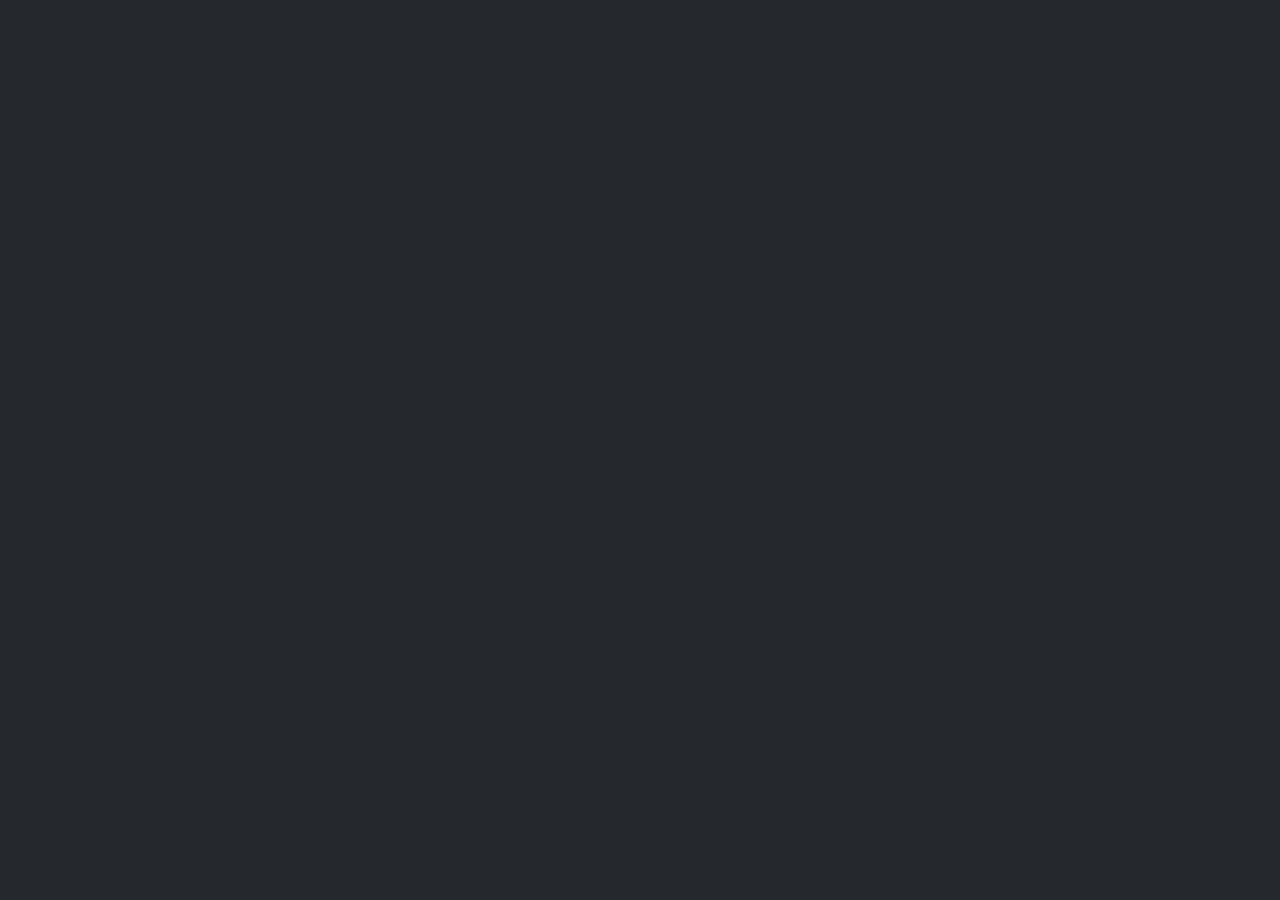
==== SynapseX/Editor.html @ 971ddf24 "Create Editor.html" ====
<!DOCTYPE html>
<html lang="en">
<head>
  <meta charset="UTF-8">
  <meta http-equiv="X-UA-Compatible" content="IE=edge,chrome=1">
  <title>Editor</title>
  <style type="text/css" media="screen">
    body {
        overflow: hidden;
    }

    #editor {
        margin: 0;
        position: absolute;
        top: 0;
        bottom: 0;
        left: 0;
        right: 0;
    }
  </style>
  <script src="ace/ace.js" type="text/javascript" charset="utf-8"></script>
  <script src="ace/ext-language_tools.js"></script>
</head>
  <body style="background-color: #25282c">
    <pre id="editor"></pre>
    <script>
        var GetText;
        var SetText;
        var ClearText;
        var SetTheme;

        ace.require("ace/ext/language_tools");
        var editor = ace.edit("editor");
        editor.setTheme("ace/theme/tomorrow_night_eighties");
        editor.session.setMode("ace/mode/lua");
        editor.setOption("enableLiveAutocompletion", true);
        editor.setOption("cursorStyle", "smooth");
        editor.setShowPrintMargin(false);
        document.getElementById('editor').style.fontSize='13px';

        /* do not edit below - Synapse X internal code */
        GetText = function()
        {
            return editor.getValue();
        }

        SetText = function(x)
        {
          editor.setValue(x);
          editor.session.setValue(x);
        }

        ClearText = function()
        {
          editor.setValue("");
        }

        SetTheme = function(th)
        {
          editor.setTheme("ace/theme/" + th);
        }

        editor.on("input", async function() 
        {
          await CefSharp.BindObjectAsync("synServiceAsync");

          synServiceAsync.textChanged(editor.getValue());
        });

        document.addEventListener('keydown', async e => 
        {
          if (e.ctrlKey) 
          {
            if (e.key === 's')
            {
              e.preventDefault();

              await CefSharp.BindObjectAsync("synServiceAsync");

              synServiceAsync.saveRequest(editor.getValue());
            }
            else if (e.key === 'o')
            {
              e.preventDefault();

              await CefSharp.BindObjectAsync("synServiceAsync");

              synServiceAsync.openRequest();
            }
          }
        });

        document.oncontextmenu = function()
        {
          return false;
        }
    </script>
  </body>
</html>
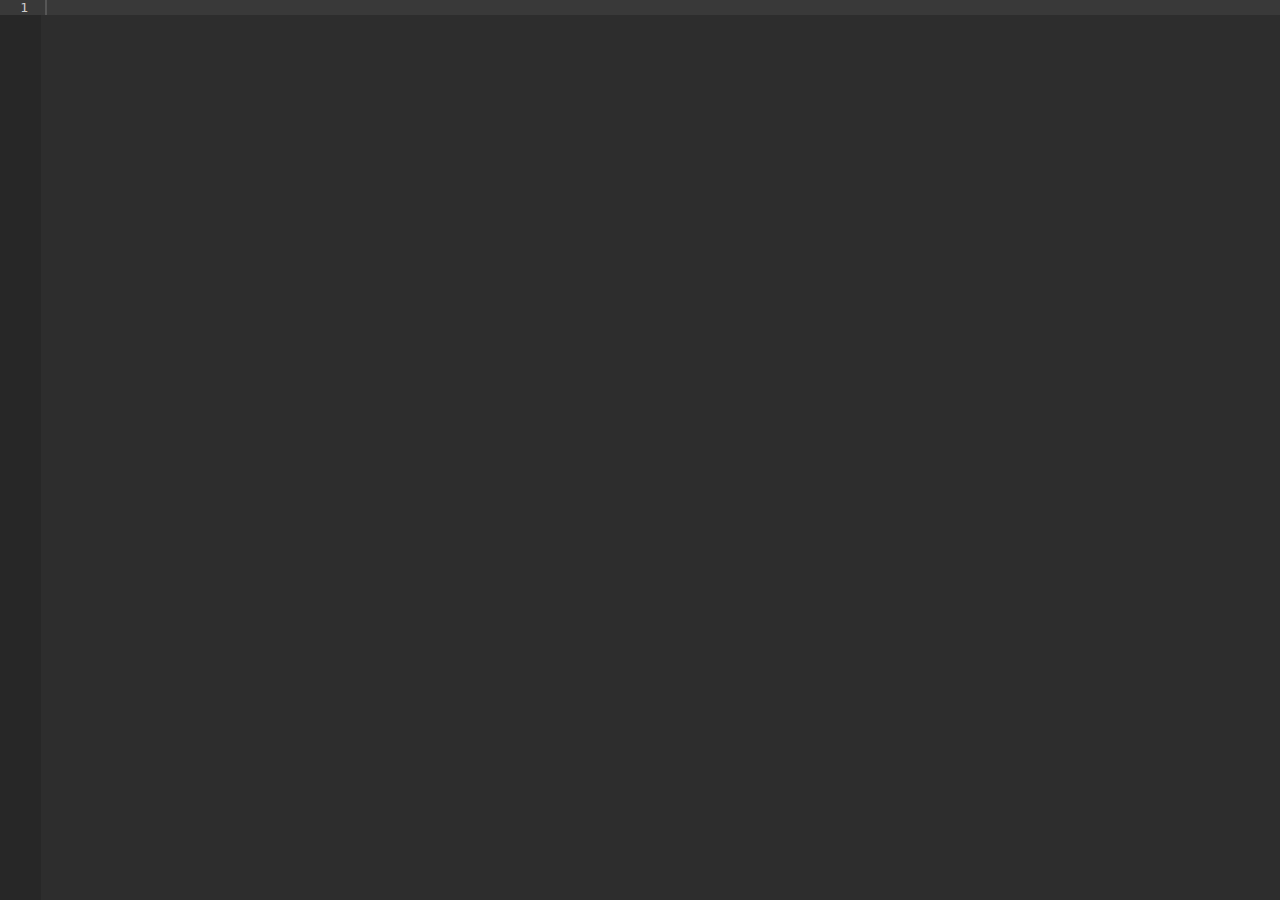
==== commit af477153: "Update Editor.html" ====
--- a/SynapseX/Editor.html
+++ b/SynapseX/Editor.html
@@ -1,9 +1,17 @@
 <!DOCTYPE html>
-<html lang="en">
-<head>
-  <meta charset="UTF-8">
+<html lang="en"><head><meta http-equiv="Content-Type" content="text/html; charset=UTF-8"><style id="ace-tomorrow-night-eighties">.ace-tomorrow-night-eighties .ace_gutter {background: #272727;color: #CCC}.ace-tomorrow-night-eighties .ace_print-margin {width: 1px;background: #272727}.ace-tomorrow-night-eighties {background-color: #2D2D2D;color: #CCCCCC}.ace-tomorrow-night-eighties .ace_constant.ace_other,.ace-tomorrow-night-eighties .ace_cursor {color: #CCCCCC}.ace-tomorrow-night-eighties .ace_marker-layer .ace_selection {background: #515151}.ace-tomorrow-night-eighties.ace_multiselect .ace_selection.ace_start {box-shadow: 0 0 3px 0px #2D2D2D;}.ace-tomorrow-night-eighties .ace_marker-layer .ace_step {background: rgb(102, 82, 0)}.ace-tomorrow-night-eighties .ace_marker-layer .ace_bracket {margin: -1px 0 0 -1px;border: 1px solid #6A6A6A}.ace-tomorrow-night-bright .ace_stack {background: rgb(66, 90, 44)}.ace-tomorrow-night-eighties .ace_marker-layer .ace_active-line {background: #393939}.ace-tomorrow-night-eighties .ace_gutter-active-line {background-color: #393939}.ace-tomorrow-night-eighties .ace_marker-layer .ace_selected-word {border: 1px solid #515151}.ace-tomorrow-night-eighties .ace_invisible {color: #6A6A6A}.ace-tomorrow-night-eighties .ace_keyword,.ace-tomorrow-night-eighties .ace_meta,.ace-tomorrow-night-eighties .ace_storage,.ace-tomorrow-night-eighties .ace_storage.ace_type,.ace-tomorrow-night-eighties .ace_support.ace_type {color: #CC99CC}.ace-tomorrow-night-eighties .ace_keyword.ace_operator {color: #66CCCC}.ace-tomorrow-night-eighties .ace_constant.ace_character,.ace-tomorrow-night-eighties .ace_constant.ace_language,.ace-tomorrow-night-eighties .ace_constant.ace_numeric,.ace-tomorrow-night-eighties .ace_keyword.ace_other.ace_unit,.ace-tomorrow-night-eighties .ace_support.ace_constant,.ace-tomorrow-night-eighties .ace_variable.ace_parameter {color: #F99157}.ace-tomorrow-night-eighties .ace_invalid {color: #CDCDCD;background-color: #F2777A}.ace-tomorrow-night-eighties .ace_invalid.ace_deprecated {color: #CDCDCD;background-color: #CC99CC}.ace-tomorrow-night-eighties .ace_fold {background-color: #6699CC;border-color: #CCCCCC}.ace-tomorrow-night-eighties .ace_entity.ace_name.ace_function,.ace-tomorrow-night-eighties .ace_support.ace_function,.ace-tomorrow-night-eighties .ace_variable {color: #6699CC}.ace-tomorrow-night-eighties .ace_support.ace_class,.ace-tomorrow-night-eighties .ace_support.ace_type {color: #FFCC66}.ace-tomorrow-night-eighties .ace_heading,.ace-tomorrow-night-eighties .ace_markup.ace_heading,.ace-tomorrow-night-eighties .ace_string {color: #99CC99}.ace-tomorrow-night-eighties .ace_comment {color: #999999}.ace-tomorrow-night-eighties .ace_entity.ace_name.ace_tag,.ace-tomorrow-night-eighties .ace_entity.ace_other.ace_attribute-name,.ace-tomorrow-night-eighties .ace_meta.ace_tag,.ace-tomorrow-night-eighties .ace_variable {color: #F2777A}.ace-tomorrow-night-eighties .ace_indent-guide {background: url([data-uri]) right repeat-y}
+/*# sourceURL=ace/css/ace-tomorrow-night-eighties */</style><style id="autocompletion.css">.ace_editor.ace_autocomplete .ace_marker-layer .ace_active-line {    background-color: #CAD6FA;    z-index: 1;}.ace_dark.ace_editor.ace_autocomplete .ace_marker-layer .ace_active-line {    background-color: #3a674e;}.ace_editor.ace_autocomplete .ace_line-hover {    border: 1px solid #abbffe;    margin-top: -1px;    background: rgba(233,233,253,0.4);    position: absolute;    z-index: 2;}.ace_dark.ace_editor.ace_autocomplete .ace_line-hover {    border: 1px solid rgba(109, 150, 13, 0.8);    background: rgba(58, 103, 78, 0.62);}.ace_completion-meta {    opacity: 0.5;    margin: 0.9em;}.ace_completion-message {    color: blue;}.ace_editor.ace_autocomplete .ace_completion-highlight{    color: #2d69c7;}.ace_dark.ace_editor.ace_autocomplete .ace_completion-highlight{    color: #93ca12;}.ace_editor.ace_autocomplete {    width: 300px;    z-index: 200000;    border: 1px lightgray solid;    position: fixed;    box-shadow: 2px 3px 5px rgba(0,0,0,.2);    line-height: 1.4;    background: #fefefe;    color: #111;}.ace_dark.ace_editor.ace_autocomplete {    border: 1px #484747 solid;    box-shadow: 2px 3px 5px rgba(0, 0, 0, 0.51);    line-height: 1.4;    background: #25282c;    color: #c1c1c1;}
+/*# sourceURL=ace/css/autocompletion.css */</style><style>.ace_snippet-marker {    -moz-box-sizing: border-box;    box-sizing: border-box;    background: rgba(194, 193, 208, 0.09);    border: 1px dotted rgba(211, 208, 235, 0.62);    position: absolute;}</style><style>    .error_widget_wrapper {        background: inherit;        color: inherit;        border:none    }    .error_widget {        border-top: solid 2px;        border-bottom: solid 2px;        margin: 5px 0;        padding: 10px 40px;        white-space: pre-wrap;    }    .error_widget.ace_error, .error_widget_arrow.ace_error{        border-color: #ff5a5a    }    .error_widget.ace_warning, .error_widget_arrow.ace_warning{        border-color: #F1D817    }    .error_widget.ace_info, .error_widget_arrow.ace_info{        border-color: #5a5a5a    }    .error_widget.ace_ok, .error_widget_arrow.ace_ok{        border-color: #5aaa5a    }    .error_widget_arrow {        position: absolute;        border: solid 5px;        border-top-color: transparent!important;        border-right-color: transparent!important;        border-left-color: transparent!important;        top: -5px;    }</style><style id="ace-tm">.ace-tm .ace_gutter {background: #f0f0f0;color: #333;}.ace-tm .ace_print-margin {width: 1px;background: #e8e8e8;}.ace-tm .ace_fold {background-color: #6B72E6;}.ace-tm {background-color: #FFFFFF;color: black;}.ace-tm .ace_cursor {color: black;}.ace-tm .ace_invisible {color: rgb(191, 191, 191);}.ace-tm .ace_storage,.ace-tm .ace_keyword {color: blue;}.ace-tm .ace_constant {color: rgb(197, 6, 11);}.ace-tm .ace_constant.ace_buildin {color: rgb(88, 72, 246);}.ace-tm .ace_constant.ace_language {color: rgb(88, 92, 246);}.ace-tm .ace_constant.ace_library {color: rgb(6, 150, 14);}.ace-tm .ace_invalid {background-color: rgba(255, 0, 0, 0.1);color: red;}.ace-tm .ace_support.ace_function {color: rgb(60, 76, 114);}.ace-tm .ace_support.ace_constant {color: rgb(6, 150, 14);}.ace-tm .ace_support.ace_type,.ace-tm .ace_support.ace_class {color: rgb(109, 121, 222);}.ace-tm .ace_keyword.ace_operator {color: rgb(104, 118, 135);}.ace-tm .ace_string {color: rgb(3, 106, 7);}.ace-tm .ace_comment {color: rgb(76, 136, 107);}.ace-tm .ace_comment.ace_doc {color: rgb(0, 102, 255);}.ace-tm .ace_comment.ace_doc.ace_tag {color: rgb(128, 159, 191);}.ace-tm .ace_constant.ace_numeric {color: rgb(0, 0, 205);}.ace-tm .ace_variable {color: rgb(49, 132, 149);}.ace-tm .ace_xml-pe {color: rgb(104, 104, 91);}.ace-tm .ace_entity.ace_name.ace_function {color: #0000A2;}.ace-tm .ace_heading {color: rgb(12, 7, 255);}.ace-tm .ace_list {color:rgb(185, 6, 144);}.ace-tm .ace_meta.ace_tag {color:rgb(0, 22, 142);}.ace-tm .ace_string.ace_regex {color: rgb(255, 0, 0)}.ace-tm .ace_marker-layer .ace_selection {background: rgb(181, 213, 255);}.ace-tm.ace_multiselect .ace_selection.ace_start {box-shadow: 0 0 3px 0px white;}.ace-tm .ace_marker-layer .ace_step {background: rgb(252, 255, 0);}.ace-tm .ace_marker-layer .ace_stack {background: rgb(164, 229, 101);}.ace-tm .ace_marker-layer .ace_bracket {margin: -1px 0 0 -1px;border: 1px solid rgb(192, 192, 192);}.ace-tm .ace_marker-layer .ace_active-line {background: rgba(0, 0, 0, 0.07);}.ace-tm .ace_gutter-active-line {background-color : #dcdcdc;}.ace-tm .ace_marker-layer .ace_selected-word {background: rgb(250, 250, 255);border: 1px solid rgb(200, 200, 250);}.ace-tm .ace_indent-guide {background: url("[data-uri]") right repeat-y;}
+/*# sourceURL=ace/css/ace-tm */</style><style id="ace_editor.css">.ace_br1 {border-top-left-radius    : 3px;}.ace_br2 {border-top-right-radius   : 3px;}.ace_br3 {border-top-left-radius    : 3px; border-top-right-radius:    3px;}.ace_br4 {border-bottom-right-radius: 3px;}.ace_br5 {border-top-left-radius    : 3px; border-bottom-right-radius: 3px;}.ace_br6 {border-top-right-radius   : 3px; border-bottom-right-radius: 3px;}.ace_br7 {border-top-left-radius    : 3px; border-top-right-radius:    3px; border-bottom-right-radius: 3px;}.ace_br8 {border-bottom-left-radius : 3px;}.ace_br9 {border-top-left-radius    : 3px; border-bottom-left-radius:  3px;}.ace_br10{border-top-right-radius   : 3px; border-bottom-left-radius:  3px;}.ace_br11{border-top-left-radius    : 3px; border-top-right-radius:    3px; border-bottom-left-radius:  3px;}.ace_br12{border-bottom-right-radius: 3px; border-bottom-left-radius:  3px;}.ace_br13{border-top-left-radius    : 3px; border-bottom-right-radius: 3px; border-bottom-left-radius:  3px;}.ace_br14{border-top-right-radius   : 3px; border-bottom-right-radius: 3px; border-bottom-left-radius:  3px;}.ace_br15{border-top-left-radius    : 3px; border-top-right-radius:    3px; border-bottom-right-radius: 3px; border-bottom-left-radius: 3px;}.ace_editor {position: relative;overflow: hidden;padding: 0;font: 12px/normal 'Monaco', 'Menlo', 'Ubuntu Mono', 'Consolas', 'source-code-pro', monospace;direction: ltr;text-align: left;-webkit-tap-highlight-color: rgba(0, 0, 0, 0);}.ace_scroller {position: absolute;overflow: hidden;top: 0;bottom: 0;background-color: inherit;-ms-user-select: none;-moz-user-select: none;-webkit-user-select: none;user-select: none;cursor: text;}.ace_content {position: absolute;box-sizing: border-box;min-width: 100%;contain: style size layout;font-variant-ligatures: no-common-ligatures;}.ace_dragging .ace_scroller:before{position: absolute;top: 0;left: 0;right: 0;bottom: 0;content: '';background: rgba(250, 250, 250, 0.01);z-index: 1000;}.ace_dragging.ace_dark .ace_scroller:before{background: rgba(0, 0, 0, 0.01);}.ace_selecting, .ace_selecting * {cursor: text !important;}.ace_gutter {position: absolute;overflow : hidden;width: auto;top: 0;bottom: 0;left: 0;cursor: default;z-index: 4;-ms-user-select: none;-moz-user-select: none;-webkit-user-select: none;user-select: none;contain: style size layout;}.ace_gutter-active-line {position: absolute;left: 0;right: 0;}.ace_scroller.ace_scroll-left {box-shadow: 17px 0 16px -16px rgba(0, 0, 0, 0.4) inset;}.ace_gutter-cell {position: absolute;top: 0;left: 0;right: 0;padding-left: 19px;padding-right: 6px;background-repeat: no-repeat;}.ace_gutter-cell.ace_error {background-image: url("[data-uri]");background-repeat: no-repeat;background-position: 2px center;}.ace_gutter-cell.ace_warning {background-image: url("[data-uri]");background-position: 2px center;}.ace_gutter-cell.ace_info {background-image: url("[data-uri]");background-position: 2px center;}.ace_dark .ace_gutter-cell.ace_info {background-image: url("[data-uri]");}.ace_scrollbar {contain: strict;position: absolute;right: 0;bottom: 0;z-index: 6;}.ace_scrollbar-inner {position: absolute;cursor: text;left: 0;top: 0;}.ace_scrollbar-v{overflow-x: hidden;overflow-y: scroll;top: 0;}.ace_scrollbar-h {overflow-x: scroll;overflow-y: hidden;left: 0;}.ace_print-margin {position: absolute;height: 100%;}.ace_text-input {position: absolute;z-index: 0;width: 0.5em;height: 1em;opacity: 0;background: transparent;-moz-appearance: none;appearance: none;border: none;resize: none;outline: none;overflow: hidden;font: inherit;padding: 0 1px;margin: 0 -1px;contain: strict;-ms-user-select: text;-moz-user-select: text;-webkit-user-select: text;user-select: text;white-space: pre!important;}.ace_text-input.ace_composition {background: transparent;color: inherit;z-index: 1000;opacity: 1;}.ace_composition_placeholder { color: transparent }.ace_composition_marker { border-bottom: 1px solid;position: absolute;border-radius: 0;margin-top: 1px;}[ace_nocontext=true] {transform: none!important;filter: none!important;clip-path: none!important;mask : none!important;contain: none!important;perspective: none!important;mix-blend-mode: initial!important;z-index: auto;}.ace_layer {z-index: 1;position: absolute;overflow: hidden;word-wrap: normal;white-space: pre;height: 100%;width: 100%;box-sizing: border-box;pointer-events: none;}.ace_gutter-layer {position: relative;width: auto;text-align: right;pointer-events: auto;height: 1000000px;contain: style size layout;}.ace_text-layer {font: inherit !important;position: absolute;height: 1000000px;width: 1000000px;contain: style size layout;}.ace_text-layer > .ace_line, .ace_text-layer > .ace_line_group {contain: style size layout;position: absolute;top: 0;left: 0;right: 0;}.ace_hidpi .ace_text-layer,.ace_hidpi .ace_gutter-layer,.ace_hidpi .ace_content,.ace_hidpi .ace_gutter {contain: strict;will-change: transform;}.ace_hidpi .ace_text-layer > .ace_line, .ace_hidpi .ace_text-layer > .ace_line_group {contain: strict;}.ace_cjk {display: inline-block;text-align: center;}.ace_cursor-layer {z-index: 4;}.ace_cursor {z-index: 4;position: absolute;box-sizing: border-box;border-left: 2px solid;transform: translatez(0);}.ace_multiselect .ace_cursor {border-left-width: 1px;}.ace_slim-cursors .ace_cursor {border-left-width: 1px;}.ace_overwrite-cursors .ace_cursor {border-left-width: 0;border-bottom: 1px solid;}.ace_hidden-cursors .ace_cursor {opacity: 0.2;}.ace_hasPlaceholder .ace_hidden-cursors .ace_cursor {opacity: 0;}.ace_smooth-blinking .ace_cursor {transition: opacity 0.18s;}.ace_animate-blinking .ace_cursor {animation-duration: 1000ms;animation-timing-function: step-end;animation-name: blink-ace-animate;animation-iteration-count: infinite;}.ace_animate-blinking.ace_smooth-blinking .ace_cursor {animation-duration: 1000ms;animation-timing-function: ease-in-out;animation-name: blink-ace-animate-smooth;}@keyframes blink-ace-animate {from, to { opacity: 1; }60% { opacity: 0; }}@keyframes blink-ace-animate-smooth {from, to { opacity: 1; }45% { opacity: 1; }60% { opacity: 0; }85% { opacity: 0; }}.ace_marker-layer .ace_step, .ace_marker-layer .ace_stack {position: absolute;z-index: 3;}.ace_marker-layer .ace_selection {position: absolute;z-index: 5;}.ace_marker-layer .ace_bracket {position: absolute;z-index: 6;}.ace_marker-layer .ace_error_bracket {position: absolute;border-bottom: 1px solid #DE5555;border-radius: 0;}.ace_marker-layer .ace_active-line {position: absolute;z-index: 2;}.ace_marker-layer .ace_selected-word {position: absolute;z-index: 4;box-sizing: border-box;}.ace_line .ace_fold {box-sizing: border-box;display: inline-block;height: 11px;margin-top: -2px;vertical-align: middle;background-image:url("[data-uri]"),url("[data-uri]");background-repeat: no-repeat, repeat-x;background-position: center center, top left;color: transparent;border: 1px solid black;border-radius: 2px;cursor: pointer;pointer-events: auto;}.ace_dark .ace_fold {}.ace_fold:hover{background-image:url("[data-uri]"),url("[data-uri]");}.ace_tooltip {background-color: #FFF;background-image: linear-gradient(to bottom, transparent, rgba(0, 0, 0, 0.1));border: 1px solid gray;border-radius: 1px;box-shadow: 0 1px 2px rgba(0, 0, 0, 0.3);color: black;max-width: 100%;padding: 3px 4px;position: fixed;z-index: 999999;box-sizing: border-box;cursor: default;white-space: pre;word-wrap: break-word;line-height: normal;font-style: normal;font-weight: normal;letter-spacing: normal;pointer-events: none;}.ace_folding-enabled > .ace_gutter-cell {padding-right: 13px;}.ace_fold-widget {box-sizing: border-box;margin: 0 -12px 0 1px;display: none;width: 11px;vertical-align: top;background-image: url("[data-uri]");background-repeat: no-repeat;background-position: center;border-radius: 3px;border: 1px solid transparent;cursor: pointer;}.ace_folding-enabled .ace_fold-widget {display: inline-block;   }.ace_fold-widget.ace_end {background-image: url("[data-uri]");}.ace_fold-widget.ace_closed {background-image: url("[data-uri]");}.ace_fold-widget:hover {border: 1px solid rgba(0, 0, 0, 0.3);background-color: rgba(255, 255, 255, 0.2);box-shadow: 0 1px 1px rgba(255, 255, 255, 0.7);}.ace_fold-widget:active {border: 1px solid rgba(0, 0, 0, 0.4);background-color: rgba(0, 0, 0, 0.05);box-shadow: 0 1px 1px rgba(255, 255, 255, 0.8);}.ace_dark .ace_fold-widget {background-image: url("[data-uri]");}.ace_dark .ace_fold-widget.ace_end {background-image: url("[data-uri]");}.ace_dark .ace_fold-widget.ace_closed {background-image: url("[data-uri]");}.ace_dark .ace_fold-widget:hover {box-shadow: 0 1px 1px rgba(255, 255, 255, 0.2);background-color: rgba(255, 255, 255, 0.1);}.ace_dark .ace_fold-widget:active {box-shadow: 0 1px 1px rgba(255, 255, 255, 0.2);}.ace_inline_button {border: 1px solid lightgray;display: inline-block;margin: -1px 8px;padding: 0 5px;pointer-events: auto;cursor: pointer;}.ace_inline_button:hover {border-color: gray;background: rgba(200,200,200,0.2);display: inline-block;pointer-events: auto;}.ace_fold-widget.ace_invalid {background-color: #FFB4B4;border-color: #DE5555;}.ace_fade-fold-widgets .ace_fold-widget {transition: opacity 0.4s ease 0.05s;opacity: 0;}.ace_fade-fold-widgets:hover .ace_fold-widget {transition: opacity 0.05s ease 0.05s;opacity:1;}.ace_underline {text-decoration: underline;}.ace_bold {font-weight: bold;}.ace_nobold .ace_bold {font-weight: normal;}.ace_italic {font-style: italic;}.ace_error-marker {background-color: rgba(255, 0, 0,0.2);position: absolute;z-index: 9;}.ace_highlight-marker {background-color: rgba(255, 255, 0,0.2);position: absolute;z-index: 8;}.ace_mobile-menu {position: absolute;line-height: 1.5;border-radius: 4px;-ms-user-select: none;-moz-user-select: none;-webkit-user-select: none;user-select: none;background: white;box-shadow: 1px 3px 2px grey;border: 1px solid #dcdcdc;color: black;}.ace_dark > .ace_mobile-menu {background: #333;color: #ccc;box-shadow: 1px 3px 2px grey;border: 1px solid #444;}.ace_mobile-button {padding: 2px;cursor: pointer;overflow: hidden;}.ace_mobile-button:hover {background-color: #eee;opacity:1;}.ace_mobile-button:active {background-color: #ddd;}.ace_placeholder {font-family: arial;transform: scale(0.9);transform-origin: left;white-space: pre;opacity: 0.7;margin: 0 10px;}
+/*# sourceURL=ace/css/ace_editor.css */</style>
+  
   <meta http-equiv="X-UA-Compatible" content="IE=edge,chrome=1">
-  <title>Editor</title>
+  <link rel="shortcut icon" href="https://banbus.cf/images/synx.ico">
+  <meta content="Synapse X Editor" property="og:title">
+  <meta content="Editor your scripts with editor same as in Synapse X!" property="og:description">
+  <meta property="og:image" content="https://banbus.cf/images/synx.png">
+  <meta content="#FF0000" data-react-helmet="true" name="theme-color">
+  <title>Synapse X Editor</title>
   <style type="text/css" media="screen">
     body {
         overflow: hidden;
@@ -18,17 +26,16 @@
         right: 0;
     }
   </style>
-  <script src="ace/ace.js" type="text/javascript" charset="utf-8"></script>
-  <script src="ace/ext-language_tools.js"></script>
-</head>
+  <script src="./Synapse X Editor_files/ace.js.загружено" type="text/javascript" charset="utf-8"></script><style type="text/css" id="operaUserStyle"></style>
+  <script src="./Synapse X Editor_files/ext-language_tools.js.загружено"></script>
+<script src="./Synapse X Editor_files/theme-tomorrow_night_eighties.js.загружено"></script><script src="./Synapse X Editor_files/mode-lua.js.загружено"></script></head>
   <body style="background-color: #25282c">
-    <pre id="editor"></pre>
+    <pre id="editor" class=" ace_editor ace-tomorrow-night-eighties ace_dark" style="font-size: 13px;"><textarea class="ace_text-input" wrap="off" autocorrect="off" autocapitalize="off" spellcheck="false" style="opacity: 0; font-size: 1px; height: 1px; width: 1px; top: 15px; left: 45px;"></textarea><div class="ace_gutter" aria-hidden="true" style="left: 0px; width: 41px;"><div class="ace_layer ace_gutter-layer ace_folding-enabled" style="height: 1e+06px; top: 0px; left: 0px; width: 41px;"><div class="ace_gutter-cell ace_gutter-active-line " style="height: 15px; top: 0px;">1<span style="display: none;"></span></div></div></div><div class="ace_scroller" style="line-height: 15px; left: 41px; right: 0px; bottom: 0px;"><div class="ace_content" style="top: 0px; left: 0px; width: 1838px; height: 961px;"><div class="ace_layer ace_print-margin-layer"><div class="ace_print-margin" style="left: 576px; visibility: hidden;"></div></div><div class="ace_layer ace_marker-layer"><div class="ace_active-line" style="height: 15px; top: 0px; left: 0px; right: 0px;"></div></div><div class="ace_layer ace_text-layer" style="height: 1e+06px; margin: 0px 4px; top: 0px; left: 0px;"><div class="ace_line" style="height: 15px; top: 0px;"></div></div><div class="ace_layer ace_marker-layer"></div><div class="ace_layer ace_cursor-layer ace_hidden-cursors"><div class="ace_cursor" style="display: block; top: 0px; left: 4px; width: 7px; height: 15px; animation-duration: 1000ms;"></div></div></div></div><div class="ace_scrollbar ace_scrollbar-v" style="display: none; width: 20px; bottom: 0px;"><div class="ace_scrollbar-inner" style="width: 20px; height: 15px;">&nbsp;</div></div><div class="ace_scrollbar ace_scrollbar-h" style="display: none; height: 20px; left: 41px; right: 0px;"><div class="ace_scrollbar-inner" style="height: 20px; width: 1838px;">&nbsp;</div></div><div style="height: auto; width: auto; top: 0px; left: 0px; visibility: hidden; position: absolute; white-space: pre; font: inherit; overflow: hidden;"><div style="height: auto; width: auto; top: 0px; left: 0px; visibility: hidden; position: absolute; white-space: pre; font: inherit; overflow: visible;">הההההההההההההההההההההההההההההההההההההההההההההההההההההההההההההההההההההההההההההההההההההההההההההההההההההההההההההההההההההההההההההההההההההההההההההההההההההההההההההההההההההההההההההההההההההההההההההההההההההההההההההההההההההההההההההההההההההההההההההההההההההההההההההההה</div><div style="height: auto; width: auto; top: 0px; left: 0px; visibility: hidden; position: absolute; white-space: pre; font-style: inherit; font-variant: inherit; font-stretch: inherit; font-size: inherit; line-height: inherit; font-family: inherit; overflow: visible;">[base64]</div></div></pre>
     <script>
         var GetText;
         var SetText;
         var ClearText;
         var SetTheme;
-
         ace.require("ace/ext/language_tools");
         var editor = ace.edit("editor");
         editor.setTheme("ace/theme/tomorrow_night_eighties");
@@ -37,63 +44,7 @@
         editor.setOption("cursorStyle", "smooth");
         editor.setShowPrintMargin(false);
         document.getElementById('editor').style.fontSize='13px';
+    </script>
+  
 
-        /* do not edit below - Synapse X internal code */
-        GetText = function()
-        {
-            return editor.getValue();
-        }
-
-        SetText = function(x)
-        {
-          editor.setValue(x);
-          editor.session.setValue(x);
-        }
-
-        ClearText = function()
-        {
-          editor.setValue("");
-        }
-
-        SetTheme = function(th)
-        {
-          editor.setTheme("ace/theme/" + th);
-        }
-
-        editor.on("input", async function() 
-        {
-          await CefSharp.BindObjectAsync("synServiceAsync");
-
-          synServiceAsync.textChanged(editor.getValue());
-        });
-
-        document.addEventListener('keydown', async e => 
-        {
-          if (e.ctrlKey) 
-          {
-            if (e.key === 's')
-            {
-              e.preventDefault();
-
-              await CefSharp.BindObjectAsync("synServiceAsync");
-
-              synServiceAsync.saveRequest(editor.getValue());
-            }
-            else if (e.key === 'o')
-            {
-              e.preventDefault();
-
-              await CefSharp.BindObjectAsync("synServiceAsync");
-
-              synServiceAsync.openRequest();
-            }
-          }
-        });
-
-        document.oncontextmenu = function()
-        {
-          return false;
-        }
-    </script>
-  </body>
-</html>
+<div class=" ace_editor ace_autocomplete ace_dark ace-tomorrow-night-eighties" style="top: 16px; left: 90.0391px; height: 51px; display: none;"><textarea class="ace_text-input" wrap="off" autocorrect="off" autocapitalize="off" spellcheck="false" style="opacity: 0; font-size: 1px; top: 0px; left: -100px;"></textarea><div class="ace_gutter" aria-hidden="true" style="display: none; left: 0px; width: 40px;"><div class="ace_layer ace_gutter-layer ace_folding-enabled" style="height: 1e+06px; top: 0px; left: 0px; width: 40px;"><div class="ace_gutter-cell " style="height: 17px; top: 0px;">1<span style="display: none;"></span></div><div class="ace_gutter-cell " style="height: 17px; top: 17px;">2<span style="display: none;"></span></div><div class="ace_gutter-cell " style="height: 17px; top: 34px;">3<span style="display: none;"></span></div><div class="ace_gutter-cell " style="height: 17px; top: 51px;">4<span style="display: none;"></span></div><div class="ace_gutter-cell " style="height: 17px; top: 68px;">5<span style="display: none;"></span></div><div class="ace_gutter-cell " style="height: 17px; top: 85px;">6<span style="display: none;"></span></div></div></div><div class="ace_scroller" style="line-height: 17px; left: 0px; right: 0px; bottom: 0px;"><div class="ace_content" style="cursor: default; top: 0px; left: 0px; width: 300px; height: 85px;"><div class="ace_layer ace_print-margin-layer"><div class="ace_print-margin" style="left: 532px; visibility: hidden;"></div></div><div class="ace_layer ace_marker-layer"><div class="ace_active-line" style="height: 17px; top: 0px; left: 0px; right: 0px;"></div></div><div class="ace_layer ace_text-layer" style="height: 1e+06px; margin: 0px 4px; top: 0px; left: 0px;"><div class="ace_line ace_selected" style="height: 17px; top: 0px;"><span class="ace_">t</span><span class="ace_completion-highlight">he</span><span class="ace_">n</span><span class="ace_completion-meta">keyword</span></div><div class="ace_line" style="height: 17px; top: 17px;"><span class="ace_completion-highlight">h</span><span class="ace_">ug</span><span class="ace_completion-highlight">e</span><span class="ace_completion-meta">keyword</span></div><div class="ace_line" style="height: 17px; top: 34px;"><span class="ace_">w</span><span class="ace_completion-highlight">h</span><span class="ace_">il</span><span class="ace_completion-highlight">e</span><span class="ace_completion-meta">keyword</span></div></div><div class="ace_layer ace_marker-layer"></div><div class="ace_layer ace_cursor-layer ace_hidden-cursors" style="opacity: 0;"><div class="ace_cursor" style="display: block; top: 0px; left: 4px; width: 7px; height: 17px;"></div></div></div></div><div class="ace_scrollbar ace_scrollbar-v" style="width: 20px; bottom: 0px; display: none;"><div class="ace_scrollbar-inner" style="width: 20px; height: 51px;">&nbsp;</div></div><div class="ace_scrollbar ace_scrollbar-h" style="display: none; height: 20px; left: 0px; right: 0px;"><div class="ace_scrollbar-inner" style="height: 20px; width: 300px;">&nbsp;</div></div><div style="height: auto; width: auto; top: 0px; left: 0px; visibility: hidden; position: absolute; white-space: pre; font: inherit; overflow: hidden;"><div style="height: auto; width: auto; top: 0px; left: 0px; visibility: hidden; position: absolute; white-space: pre; font: inherit; overflow: visible;">הההההההההההההההההההההההההההההההההההההההההההההההההההההההההההההההההההההההההההההההההההההההההההההההההההההההההההההההההההההההההההההההההההההההההההההההההההההההההההההההההההההההההההההההההההההההההההההההההההההההההההההההההההההההההההההההההההההההההההההההההההההההההההההההה</div><div style="height: auto; width: auto; top: 0px; left: 0px; visibility: hidden; position: absolute; white-space: pre; font-style: inherit; font-variant: inherit; font-stretch: inherit; font-size: inherit; line-height: inherit; font-family: inherit; overflow: visible;">[base64]</div></div></div></body></html>
